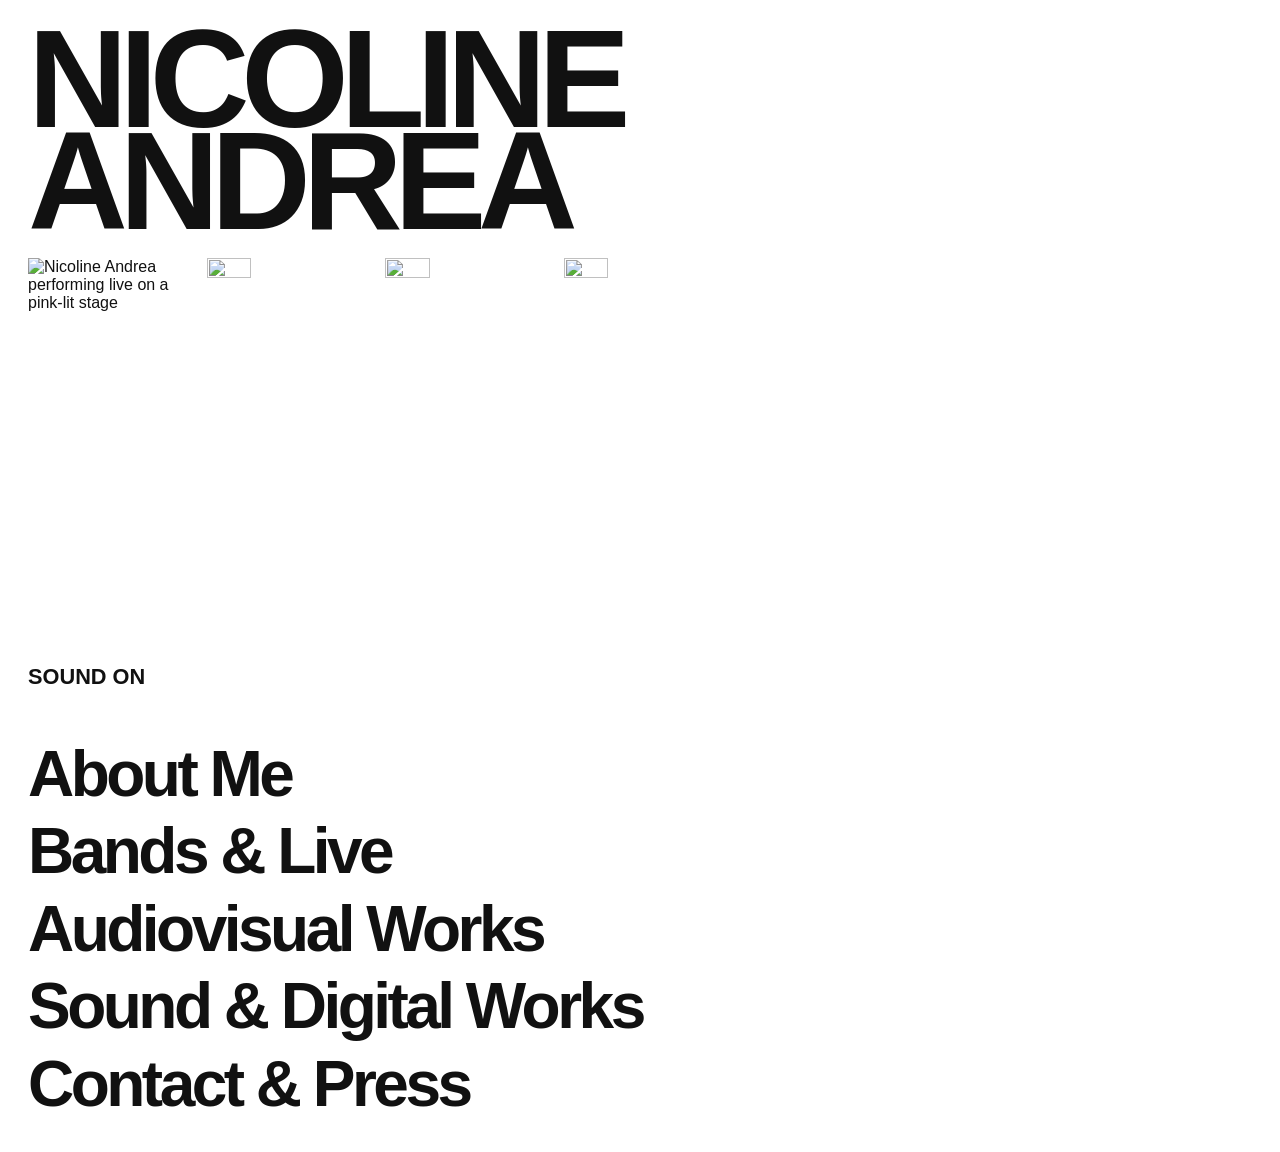
==== index.html @ 8cc12a83 "Bust cached site assets" ====
<!DOCTYPE html>
<html lang="de">
<head>
  <meta charset="UTF-8">
  <meta name="viewport" content="width=device-width, initial-scale=1.0">
  <title>Portfolio</title>
  <link rel="stylesheet" href="assets/css/styles.css?v=20260721-frames">
</head>
<body>
  <header>
    <h1>
      <span class="word">NICOLINE</span>
      <span class="word">ANDREA</span>
    </h1>

    <section class="landing-strip" aria-label="Live performance contact sheet">
      <img class="landing-strip-image landing-strip-image-a" src="assets/images/landing/nicoline-live-gaskessel.jpg" data-hover-src="assets/images/landing/landing-hover-03.jpg" alt="Nicoline Andrea performing live on a pink-lit stage">
      <img class="landing-strip-image landing-strip-image-b" src="assets/images/landing/nicoline-live-gaskessel.jpg" data-hover-src="assets/images/landing/landing-hover-02.jpg" alt="">
      <img class="landing-strip-image landing-strip-image-c" src="assets/images/landing/nicoline-live-gaskessel.jpg" data-hover-src="assets/images/landing/landing-hover-01.jpg" alt="">
      <img class="landing-strip-image landing-strip-image-d" src="assets/images/landing/nicoline-live-gaskessel.jpg" data-hover-src="assets/images/landing/landing-hover-04.jpg" alt="">
    </section>

    <div class="mic-control">
      <div class="mic-meter" role="meter" aria-label="Microphone level" aria-valuemin="0" aria-valuemax="100" aria-valuenow="0">
        <canvas class="mic-wave" aria-hidden="true"></canvas>
      </div>
      <button class="mic-toggle" type="button">SOUND ON</button>
    </div>
  </header>

  <nav class="main-nav" id="main-nav" aria-label="Hauptnavigation">
    <a href="about-me.html">About Me</a>
    <a href="bands-live.html">Bands &amp; Live</a>
    <a href="audiovisual-works.html">Audiovisual Works</a>
    <a href="sound-digital-works.html">Sound &amp; Digital Works</a>
    <a href="contact-and-press.html">Contact &amp; Press</a>
  </nav>

  <script src="assets/js/scripts.js?v=20260721-frames"></script>
</body>
</html>
---- assets/css/styles.css ----
* {
  box-sizing: border-box;
}

:root {
  --site-content-width: min(100%, calc(clamp(46px, 7.1vw, 112px) * 7.38));
}

body {
  margin: 0;
  min-height: 100vh;
  background: #ffffff;
  color: #111111;
  font-family: Arial, Helvetica, sans-serif;
}

header {
  position: relative;
  padding: clamp(20px, 2.2vw, 28px);
}

h1 {
  width: fit-content;
  max-width: 100%;
  margin: 0;
  font-size: clamp(56px, 10.8vw, 150px);
  font-weight: 900;
  line-height: 0.74;
  letter-spacing: -0.06em;
}

h1 > .word {
  display: block;
  white-space: nowrap;
}

.letter {
  display: inline-block;
  transition: opacity 100ms ease;
}

.letter:hover {
  opacity: 0;
}

.title-word {
  display: inline-block;
  white-space: nowrap;
}

.about-me-trigger {
  appearance: none;
  display: inline-block;
  margin: 0;
  padding: 0;
  border: 0;
  background: transparent;
  color: inherit;
  font: inherit;
  line-height: inherit;
  letter-spacing: inherit;
  text-align: inherit;
  vertical-align: baseline;
  cursor: pointer;
  transition: color 100ms ease;
}

.about-me-trigger:hover,
.about-me-trigger:focus-visible,
.about-me-trigger.is-discovered {
  color: var(--about-accent);
}

.about-me-trigger .letter:hover {
  opacity: 1;
}

.about-me-trigger:focus-visible {
  outline: 0;
}

.mic-control {
  width: 100%;
  margin-top: clamp(22px, 2.5vw, 36px);
  display: flex;
  flex-direction: column;
  align-items: stretch;
  gap: 10px;
}

.mic-toggle {
  align-self: flex-start;
  padding: 0;
  border: 0;
  background: transparent;
  color: #111111;
  font: inherit;
  font-size: clamp(18px, 1.7vw, 24px);
  font-weight: 900;
  cursor: pointer;
}

.mic-toggle:disabled {
  cursor: wait;
  opacity: 0.45;
}

.mic-meter {
  position: relative;
  height: clamp(68px, 7.5vw, 102px);
  overflow: hidden;
}

.mic-wave {
  position: absolute;
  inset: 0;
  display: block;
  width: 100%;
  height: 100%;
}

.landing-strip {
  display: flex;
  margin-top: clamp(16px, 2vw, 30px);
  width: var(--site-content-width);
  background: transparent;
}

.landing-strip-image {
  display: block;
  width: 25%;
  min-width: 0;
  aspect-ratio: 2 / 3;
  height: auto;
  object-fit: cover;
  object-position: center;
}

.landing-strip-image-a:hover {
  object-position: 64% center;
  filter: contrast(1.03);
}

.landing-strip-image-b:hover {
  filter: contrast(1.03);
}

.landing-strip-image-c:hover {
  transform: scaleX(-1);
}

.main-nav {
  padding: 28px 28px 40px;
  display: flex;
  flex-direction: column;
  justify-content: flex-start;
  gap: clamp(12px, 1.65vw, 23px);
}

.main-nav a {
  display: block;
  color: #111111;
  font-size: clamp(34px, 5vw, 76px);
  font-weight: 900;
  line-height: 0.88;
  letter-spacing: -0.055em;
  text-decoration: none;
  transition: opacity 120ms ease;
}

.main-nav a:hover {
  opacity: 0;
}

.main-nav a.about-returned {
  color: #ff7ac8;
}

.main-nav a.music-returned {
  color: #0000ff;
}

.subpage {
  flex: 1 0 auto;
  min-height: 0;
  padding: 28px 28px clamp(44px, 5vw, 68px);
}

.subpage-back {
  position: static;
  display: block;
  width: clamp(36px, 3.8vw, 55px);
  height: clamp(22px, 2.3vw, 34px);
  margin-top: clamp(18px, 1.7vw, 27px);
  color: #111111;
  font-size: 0;
  text-decoration: none;
  transition: color 100ms ease;
}

.subpage-back:hover,
.subpage-back:focus-visible {
  color: var(--page-accent, #0000ff);
}

.subpage-back:focus-visible {
  outline: 2px solid currentColor;
  outline-offset: 4px;
}

.subpage-back::before {
  content: "";
  display: block;
  width: 100%;
  height: 100%;
  background: currentColor;
  clip-path: polygon(
    0 50%,
    36% 0,
    36% 33%,
    100% 33%,
    100% 67%,
    36% 67%,
    36% 100%
  );
}

.subpage h1 {
  max-width: 1400px;
  font-size: clamp(46px, 7.1vw, 112px);
  line-height: 0.82;
  text-transform: uppercase;
}

.about-copy,
.subpage-copy {
  max-width: 1050px;
  margin-top: clamp(20px, 2.5vw, 34px);
  padding-bottom: clamp(150px, 16vw, 220px);
  font-size: clamp(18px, 1.55vw, 24px);
  line-height: 1.24;
}

.about-copy p,
.subpage-copy p {
  margin: 0 0 1em;
  text-align: justify;
  text-align-last: left;
  text-justify: inter-word;
}

.band-gallery {
  position: relative;
  display: grid;
  gap: clamp(16px, 2.1vw, 30px);
  margin-top: clamp(20px, 2.5vw, 34px);
  margin-bottom: clamp(24px, 2.5vw, 37px);
}

.aanim-section {
  position: relative;
  isolation: isolate;
}

.aanim-side-label {
  position: absolute;
  top: 0;
  left: calc(min(100%, 1050px) - clamp(32px, 4.5vw, 74px));
  z-index: 3;
  width: clamp(52px, 7.5vw, 118px);
  height: 100%;
  overflow: hidden;
  color: #ffffff;
  font-size: clamp(52px, 6.5vw, 105px);
  font-weight: 900;
  line-height: 0.78;
  letter-spacing: 0;
  mix-blend-mode: difference;
  opacity: 0.78;
  pointer-events: none;
  user-select: none;
}

.aanim-side-label span {
  position: absolute;
  top: 0;
  left: 0;
  display: block;
  width: max-content;
  white-space: nowrap;
  transform: rotate(90deg);
  transform-origin: left top;
}

.band-feature {
  display: grid;
  gap: 10px;
}

.band-portrait {
  position: relative;
}

.member-credit-line {
  position: absolute;
  left: 0;
  bottom: calc(100% + clamp(2px, 0.3vw, 4px));
  z-index: 4;
  min-height: 0;
  margin: 0;
  color: #111111;
  font-size: clamp(18px, 1.7vw, 24px);
  font-weight: 900;
  line-height: 1;
  pointer-events: none;
}

.band-photo-frame {
  position: relative;
  aspect-ratio: 3 / 2;
  overflow: hidden;
}

.band-image {
  display: block;
  width: 100%;
  height: auto;
}

.band-photo-frame .band-image {
  position: absolute;
  inset: 0;
  height: 100%;
  object-fit: cover;
}

.member-hotspot {
  position: absolute;
  z-index: 2;
  padding: 0;
  border: 0;
  background: transparent;
  cursor: help;
}

.member-hotspot:focus-visible {
  outline: 1px dotted rgba(255, 255, 255, 0.85);
  outline-offset: 3px;
}

.member-hotspot.nuria {
  left: 13%;
  top: 62%;
  width: 46%;
  height: 34%;
}

.member-hotspot.lucas {
  left: 58%;
  top: 40%;
  width: 39%;
  height: 32%;
}

.member-hotspot.nils {
  left: 4%;
  top: 24%;
  width: 15%;
  height: 46%;
}

.member-hotspot.nicoline {
  left: 25%;
  top: 0;
  width: 22%;
  height: 38%;
}

.member-hotspot.julia {
  left: 72%;
  top: 0;
  width: 28%;
  height: 28%;
}


.video-link,
.video-embed {
  width: 100%;
  margin-top: clamp(26px, 3.4vw, 48px);
  aspect-ratio: 16 / 9;
}

.video-embed iframe {
  display: block;
  width: 100%;
  height: 100%;
  border: 0;
}

.video-link {
  position: relative;
  display: block;
  overflow: hidden;
  color: #ffffff;
  text-decoration: none;
}

.video-image {
  display: block;
  width: 100%;
  height: 100%;
  object-fit: cover;
}

.video-play {
  position: absolute;
  left: 50%;
  top: 50%;
  display: block;
  width: clamp(46px, 5.8vw, 78px);
  aspect-ratio: 1;
  border: clamp(3px, 0.45vw, 6px) solid currentColor;
  border-radius: 50%;
  transform: translate(-50%, -50%);
  transition: color 100ms ease, transform 100ms ease;
}

.video-play::before {
  content: "";
  position: absolute;
  left: 39%;
  top: 28%;
  width: 36%;
  height: 44%;
  background: currentColor;
  clip-path: polygon(0 0, 0 100%, 100% 50%);
}

.video-link:hover .video-play,
.video-link:focus-visible .video-play {
  color: #111111;
  transform: translate(-50%, -50%) scale(1.04);
}

.video-link:focus-visible {
  outline: 1px dotted currentColor;
  outline-offset: 3px;
}

.project-section {
  position: relative;
  --project-frame-offset: clamp(8px, 1.2vw, 14px);
  width: min(100%, 1050px);
  margin-top: clamp(26px, 3.4vw, 48px);
}

.film-project-section {
  width: min(100%, 880px);
}

.performance-project-section {
  width: min(100%, 880px);
}

.installation-project-section {
  width: min(100%, 880px);
}

.project-section + .project-section {
  margin-top: clamp(70px, 7vw, 100px);
}

.work-group + .work-group {
  margin-top: clamp(110px, 10vw, 140px);
}

.work-group-title {
  position: relative;
  margin: 0;
  font-size: clamp(46px, 7.1vw, 112px);
  font-weight: 900;
  line-height: 0.82;
  letter-spacing: 0;
  text-transform: uppercase;
  width: fit-content;
  max-width: 100%;
  padding-bottom: clamp(10px, 1.5vw, 24px);
  transform-origin: left center;
  transition: transform 180ms ease, letter-spacing 180ms ease;
}

.work-title-letter {
  display: inline-block;
  transform: translate(0, 0) rotate(0);
  transform-origin: center bottom;
  transition: transform 140ms steps(2, end), opacity 140ms ease, text-shadow 140ms ease;
}

.effect-stretch:hover {
  letter-spacing: var(--title-stretch-spacing, 0);
}

.effect-pixel {
  overflow: visible;
}

.effect-pixel.is-pixelated .work-title-letter {
  opacity: 0;
  transform: translateY(8px) scale(0.94);
}

.pixel-fragment {
  position: absolute;
  z-index: 3;
  display: block;
  background: #111111;
  opacity: 0;
  pointer-events: none;
  transform: translate(0, 0) rotate(0);
  transition: transform 300ms steps(4, end), opacity 120ms steps(2, end);
}

.effect-pixel.is-pixelated .pixel-fragment {
  opacity: 1;
  transform: translate(var(--pixel-dx), var(--pixel-dy)) rotate(var(--pixel-r));
}

.effect-glitch {
  isolation: isolate;
}

.effect-glitch::before,
.effect-glitch::after {
  position: absolute;
  inset: 0;
  content: attr(aria-label);
  opacity: 0;
  pointer-events: none;
}

.effect-glitch::before {
  color: #0000ff;
  clip-path: inset(0 0 54% 0);
}

.effect-glitch::after {
  color: #ff7ac8;
  clip-path: inset(48% 0 0 0);
}

.effect-glitch:hover .work-title-letter {
  animation: glitch-main 220ms steps(2, end) infinite;
}

.effect-glitch:hover::before {
  opacity: 0.85;
  animation: glitch-slice-a 220ms steps(2, end) infinite;
}

.effect-glitch:hover::after {
  opacity: 0.85;
  animation: glitch-slice-b 260ms steps(2, end) infinite;
}

@keyframes glitch-main {
  0%, 100% {
    transform: translate(0, 0);
  }

  50% {
    transform: translate(3px, -1px);
  }
}

@keyframes glitch-slice-a {
  0%, 100% {
    transform: translate(-4px, -2px);
  }

  50% {
    transform: translate(5px, 1px);
  }
}

@keyframes glitch-slice-b {
  0%, 100% {
    transform: translate(4px, 2px);
  }

  50% {
    transform: translate(-6px, -1px);
  }
}

.game-project-section {
  width: min(100%, 880px);
}

.sound-games-page .project-section {
  width: var(--site-content-width);
}

.project-section h2,
.project-section h3 {
  margin: 0 0 clamp(8px, 1vw, 14px);
  font-size: clamp(18px, 1.7vw, 24px);
  font-weight: 900;
  line-height: 1;
  text-transform: capitalize;
  cursor: pointer;
}

.project-section::after {
  position: absolute;
  inset: calc(var(--project-frame-offset) * -1);
  content: "";
  border: 5px solid #111111;
  pointer-events: none;
}

.project-title-link {
  color: inherit;
  text-decoration: none;
}

.project-title-link:hover,
.project-title-link:focus-visible {
  color: inherit;
}

.project-media-link {
  display: block;
  width: 100%;
}

.project-media-link img {
  display: block;
  width: 100%;
  height: auto;
}

.film-project-layout {
  display: block;
}

.film-project-section .project-media-link,
.game-project-section .project-media-link,
.installation-project-section .project-media-link,
.performance-project-section .project-media-link {
  display: grid;
  grid-template-columns: repeat(2, minmax(0, 1fr));
  gap: clamp(12px, 2vw, 24px);
}

.film-image-card,
.game-image-card,
.installation-image-card,
.performance-image-card {
  position: relative;
  display: block;
  aspect-ratio: 1;
  overflow: hidden;
}

.film-image-card img,
.game-image-card img,
.installation-image-card img,
.performance-image-card img {
  height: 100%;
  object-fit: cover;
  transition: opacity 0.2s ease;
}

.game-image-card img {
  filter: grayscale(1);
}

.project-media-link:focus-visible {
  outline: 2px solid #0000ff;
  outline-offset: 4px;
}

.project-audio {
  display: block;
  width: 100%;
  height: 38px;
  margin-top: clamp(12px, 2vw, 24px);
  color: #111111;
  font: 900 14px Arial, Helvetica, sans-serif;
  filter: grayscale(1) contrast(1.1);
}

.project-note {
  margin: clamp(20px, 2.5vw, 34px) 0 0;
  font-size: clamp(18px, 1.55vw, 24px);
  font-weight: 400;
  line-height: 1.24;
  text-align: justify;
  text-align-last: left;
  text-justify: inter-word;
}

.project-credit {
  margin-top: clamp(16px, 2vw, 24px);
}

.project-credit + .project-location {
  margin-top: 0;
}

.game-project-section .project-note + .project-note {
  margin-top: 0;
}

.game-project-section .project-note + .project-credit {
  margin-top: clamp(16px, 2vw, 24px);
}


.artwork-gallery {
  --artwork-row-gap: clamp(30px, 3vw, 42px);
  position: relative;
  display: grid;
  grid-template-columns: repeat(4, minmax(0, 1fr));
  column-gap: clamp(6px, 1vw, 14px);
  row-gap: var(--artwork-row-gap);
  margin-top: clamp(30px, 3vw, 42px);
}

.artwork-item {
  position: relative;
  display: block;
  aspect-ratio: 1;
  margin: 0;
  color: inherit;
  text-decoration: none;
}

.artwork-item img {
  display: block;
  width: 100%;
  height: 100%;
  object-fit: cover;
}

.artwork-item[data-credit-group="remedy"] img {
  transform: rotate(-90deg);
}

.artwork-credit-line {
  position: absolute;
  bottom: calc(100% + clamp(2px, 0.3vw, 4px));
  left: 0;
  z-index: 4;
  min-height: 1em;
  color: #111111;
  font-size: clamp(18px, 1.7vw, 24px);
  font-weight: 900;
  line-height: 1;
  white-space: nowrap;
  pointer-events: none;
}

.artwork-credit-remedy {
  bottom: calc(50% - var(--artwork-row-gap) / 2 + clamp(2px, 0.3vw, 4px));
}

.artwork-item:focus-visible {
  outline: 2px solid #0000ff;
  outline-offset: 2px;
}

.about-page,
.music-page,
.sound-games-page {
  --about-accent: #ff7ac8;
  --about-frame-gutter: clamp(20px, 2.7vw, 40px);
  --about-frame-max: 1400px;
}

.about-page {
  --page-accent: #ff7ac8;
}

.music-page {
  --page-accent: #0000ff;
  overflow-x: hidden;
}

.about-page .subpage,
.music-page .subpage,
.sound-games-page .subpage {
  width: min(
    calc(100% - var(--about-frame-gutter) - var(--about-frame-gutter)),
    var(--about-frame-max)
  );
  margin-inline: auto;
}

.about-page .subpage {
  padding: var(--about-frame-gutter) 0 clamp(44px, 5vw, 68px);
}

.music-page .subpage,
.sound-games-page .subpage {
  padding: var(--about-frame-gutter) 0 clamp(44px, 5vw, 68px);
}

.about-page .subpage h1,
.music-page .subpage h1,
.sound-games-page .subpage h1 {
  width: fit-content;
  max-width: 100%;
}

.about-page .about-copy {
  width: var(--site-content-width);
  max-width: none;
  padding-bottom: 0;
}

.funfacts-section {
  width: var(--site-content-width);
  margin-top: clamp(64px, 10vw, 128px);
  scroll-margin-top: clamp(24px, 4vw, 54px);
  color: #111111;
  font-size: clamp(18px, 1.55vw, 24px);
  line-height: 1.24;
  opacity: 0;
  transform: translateY(18px);
  transition: opacity 220ms ease, transform 220ms ease;
}

.funfacts-section[hidden] {
  display: none;
}

.funfacts-section.is-visible {
  opacity: 1;
  transform: translateY(0);
}

.funfacts-topline {
  display: grid;
  grid-template-columns: 1fr auto;
  align-items: baseline;
  gap: 18px;
  margin-bottom: 0.9em;
  color: var(--about-accent);
}

.funfacts-title-row {
  display: flex;
  align-items: center;
  gap: 0.34em;
}

.funfacts-section h2 {
  margin: 0;
  font: inherit;
  font-weight: 900;
  line-height: 1;
  text-transform: capitalize;
}

.funfacts-stage {
  display: grid;
  grid-template-columns: 1fr auto;
  align-items: start;
  gap: 18px;
}

.funfacts-slide {
  min-height: 2.48em;
  margin: 0;
  color: #111111;
  flex: 1 1 auto;
  opacity: 1;
  transform: translateY(0);
  transition: opacity 100ms ease, transform 100ms ease;
}

.funfacts-slide.is-changing {
  opacity: 0;
  transform: translateY(5px);
}

.funfacts-next {
  position: relative;
  justify-self: end;
  display: block;
  width: 0.78em;
  height: 0.7em;
  margin: 0.08em 0 0;
  padding: 0;
  border: 0;
  background: transparent;
  color: #111111;
  font: inherit;
  cursor: pointer;
  transition: color 100ms ease;
}

.funfacts-next::before {
  content: "";
  position: absolute;
  top: 0;
  left: 0;
  display: block;
  width: 54%;
  height: 100%;
  background: currentColor;
  clip-path: polygon(0 0, 0 100%, 100% 50%);
}

.funfacts-next::after {
  content: "";
  position: absolute;
  top: 0;
  right: 0;
  display: block;
  width: 54%;
  height: 100%;
  background: currentColor;
  clip-path: polygon(0 0, 0 100%, 100% 50%);
}

.funfacts-next:hover,
.funfacts-next:focus-visible {
  color: var(--about-accent);
}

.funfacts-next:focus-visible {
  outline: 1px dotted currentColor;
  outline-offset: 3px;
}

.music-page .subpage-copy {
  width: var(--site-content-width);
  max-width: none;
  margin-top: 0;
  padding-bottom: 0;
}

.music-media {
  width: var(--site-content-width);
}

.music-page .video-link {
  margin-bottom: clamp(44px, 5vw, 68px);
}

.about-page .subpage-back,
.music-page .subpage-back,
.about-page .drawing-controls {
  position: static;
  pointer-events: auto;
}

.about-page .subpage-back,
.music-page .subpage-back {
  width: clamp(36px, 3.8vw, 55px);
  height: clamp(22px, 2.3vw, 34px);
  margin-top: clamp(18px, 1.7vw, 27px);
}

.about-page .drawing-controls {
  flex: 0 1 auto;
  width: min(100%, 1050px);
  justify-content: space-between;
  margin-top: clamp(8px, 1vw, 14px);
}

.press-kit-link {
  position: relative;
  display: inline-flex;
  align-items: center;
  gap: 0.38em;
  width: fit-content;
  margin-top: clamp(18px, 2vw, 28px);
  padding: 0;
  color: #111111;
  font: inherit;
  font-size: clamp(18px, 1.7vw, 24px);
  font-weight: 900;
  text-decoration: none;
  transition: color 100ms ease;
}

.press-kit-link::before {
  content: "";
  display: block;
  width: 0.95em;
  height: 1em;
  flex: 0 0 auto;
  background:
    linear-gradient(currentColor 0 0) left bottom / 0.14em 0.42em no-repeat,
    linear-gradient(currentColor 0 0) right bottom / 0.14em 0.42em no-repeat,
    linear-gradient(currentColor 0 0) center bottom / 100% 0.14em no-repeat;
}

.press-kit-link::after {
  content: "";
  position: absolute;
  top: 0.02em;
  left: 0;
  width: 0.95em;
  height: 0.72em;
  background: currentColor;
  clip-path: polygon(38% 0, 62% 0, 62% 50%, 100% 50%, 50% 100%, 0 50%, 38% 50%);
}

.press-kit-link:hover,
.press-kit-link:focus-visible,
.press-kit-link.is-discovered {
  color: #0000ff;
}

.press-kit-link:focus-visible {
  outline: 1px dotted currentColor;
  outline-offset: 3px;
}

.about-word,
.keyword {
  color: #111111;
  transition: color 100ms ease;
}

.music-word,
.album-title {
  color: #111111;
  transition: color 100ms ease;
}

.album-title {
  font-style: normal;
  text-decoration: none;
}

.album-group {
  font-style: normal;
}

.band-link {
  color: #111111;
  text-decoration: none;
  transition: color 100ms ease;
}

.music-word:hover,
.band-link:hover,
.band-link:focus-visible,
.band-link.is-discovered,
.album-title:hover,
.album-title:focus-visible,
.album-title.is-discovered {
  color: #0000ff;
}

.album-title:focus-visible {
  outline: 1px dotted currentColor;
  outline-offset: 3px;
}

.band-link:focus-visible {
  outline: 1px dotted currentColor;
  outline-offset: 3px;
}

.about-copy .keyword {
  text-decoration: none;
}

.future-link {
  color: #111111;
  text-decoration-line: none;
  text-decoration-color: #111111;
  text-decoration-thickness: 0.08em;
  text-underline-offset: 0.14em;
  transition: color 100ms ease;
}

.future-link.is-visited {
  color: var(--about-accent);
  text-decoration-line: none;
}

.future-link:hover,
.future-link:focus-visible {
  color: var(--about-accent);
  text-decoration-line: none;
}

.future-link:focus-visible {
  outline: 1px dotted currentColor;
  outline-offset: 3px;
}

.about-word:hover,
.keyword:hover,
.keyword.is-discovered,
.keyword:focus-visible {
  color: var(--about-accent);
}

.keyword:focus-visible {
  outline: 1px dotted currentColor;
  outline-offset: 3px;
}

.about-drawing {
  position: absolute;
  top: 0;
  left: 0;
  z-index: 0;
  display: block;
  pointer-events: none;
}

.about-page .subpage {
  position: relative;
  z-index: 1;
}

.drawing-controls {
  position: static;
  z-index: 2;
  display: flex;
  align-items: center;
  gap: 18px;
}

.drawing-hint,
.drawing-clear {
  display: inline-block;
  padding: 0;
  border: 0;
  background: transparent;
  font: inherit;
  font-size: clamp(18px, 1.7vw, 24px);
  font-weight: 900;
  cursor: pointer;
  transition: color 100ms ease;
}

.drawing-clear {
  appearance: none;
  color: #111111;
  -webkit-text-fill-color: #111111;
}

.drawing-hint {
  cursor: default;
}

.drawing-controls button[hidden] {
  display: none;
}

.drawing-clear:not(:disabled):hover,
.drawing-clear:not(:disabled):focus-visible {
  color: #111111;
  -webkit-text-fill-color: #111111;
}

.drawing-clear:focus-visible {
  outline: 1px dotted currentColor;
  outline-offset: 3px;
}

.drawing-clear:disabled {
  cursor: default;
}

.about-page.is-drawing,
.about-page.is-drawing * {
  cursor: crosshair;
  user-select: none;
}

.about-page.is-drawing {
  touch-action: none;
}

.about-page.is-drawing a,
.about-page.is-drawing button {
  cursor: pointer;
}

@media (max-width: 600px) {
  .artwork-gallery {
    grid-template-columns: repeat(2, minmax(0, 1fr));
  }

  header {
    padding: 20px;
  }

  .mic-control {
    gap: 10px;
  }

  .main-nav {
    padding: 20px;
  }

  .subpage {
    padding: 20px 20px 56px;
  }

  .aanim-side-label {
    display: none;
  }
}

@media (prefers-reduced-motion: reduce) {
  .letter,
  .work-title-letter,
  .main-nav a,
  .subpage-back,
  .about-word,
  .music-word,
  .album-title,
  .band-link,
  .press-kit-link,
  .keyword,
  .future-link,
  .funfacts-section,
  .funfacts-slide,
  .funfacts-next,
  .drawing-hint,
  .drawing-controls button {
    transition: none;
  }

  .work-group-title,
  .work-title-letter,
  .effect-glitch::before,
  .effect-glitch::after {
    animation: none;
  }

}
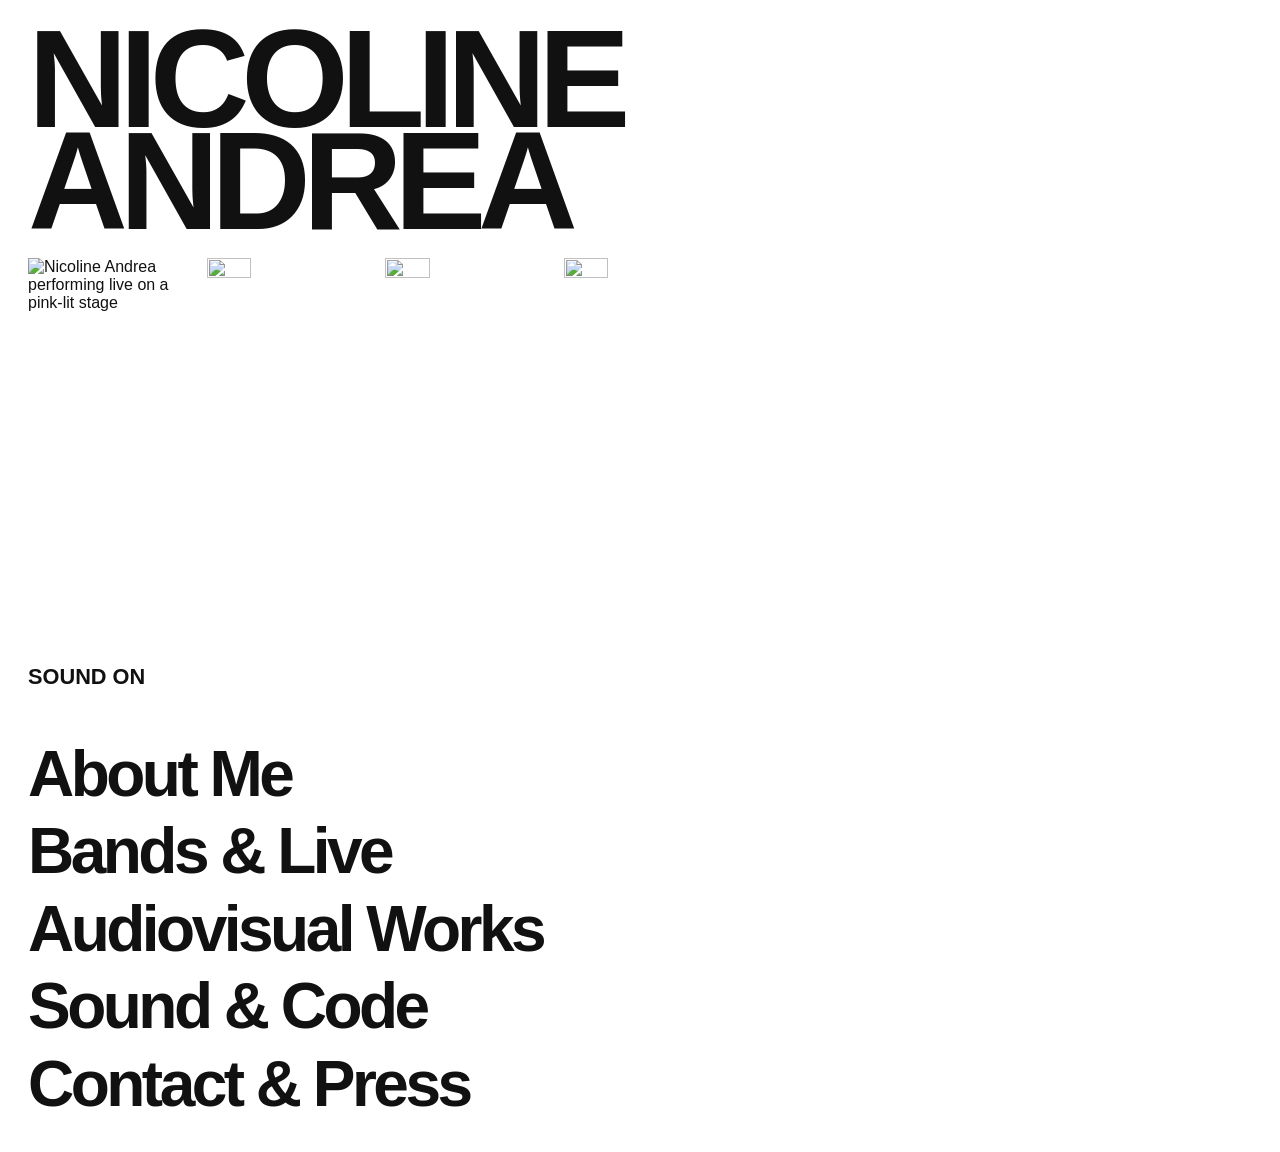
==== commit 75a75d39: "Update portfolio projects, press page, and CV" ====
--- a/index.html
+++ b/index.html
@@ -4,7 +4,7 @@
   <meta charset="UTF-8">
   <meta name="viewport" content="width=device-width, initial-scale=1.0">
   <title>Portfolio</title>
-  <link rel="stylesheet" href="assets/css/styles.css?v=20260721-frames">
+  <link rel="stylesheet" href="assets/css/styles.css?v=20260722-audiovisual-black">
 </head>
 <body>
   <header>
@@ -32,10 +32,10 @@
     <a href="about-me.html">About Me</a>
     <a href="bands-live.html">Bands &amp; Live</a>
     <a href="audiovisual-works.html">Audiovisual Works</a>
-    <a href="sound-digital-works.html">Sound &amp; Digital Works</a>
+    <a href="sound-digital-works.html">Sound &amp; Code</a>
     <a href="contact-and-press.html">Contact &amp; Press</a>
   </nav>
 
-  <script src="assets/js/scripts.js?v=20260721-frames"></script>
+  <script src="assets/js/scripts.js?v=20260721-hover-only"></script>
 </body>
 </html>
--- a/assets/css/styles.css
+++ b/assets/css/styles.css
@@ -173,7 +173,7 @@
 }
 
 .main-nav a.about-returned {
-  color: #ff7ac8;
+  color: #c38de3;
 }
 
 .main-nav a.music-returned {
@@ -448,6 +448,10 @@
   outline-offset: 3px;
 }
 
+.project-video-preview {
+  margin-top: clamp(12px, 2vw, 24px);
+}
+
 .project-section {
   position: relative;
   --project-frame-offset: clamp(8px, 1.2vw, 14px);
@@ -601,6 +605,58 @@
   width: var(--site-content-width);
 }
 
+.acousmonium-gallery {
+  display: grid;
+  grid-template-columns: repeat(2, minmax(0, 1fr));
+  gap: clamp(12px, 2vw, 24px);
+  margin-top: clamp(18px, 2.4vw, 32px);
+}
+
+.acousmonium-gallery figure {
+  margin: 0;
+  overflow: hidden;
+}
+
+.acousmonium-gallery img {
+  display: block;
+  width: 100%;
+  height: auto;
+}
+
+@media (max-width: 680px) {
+  .acousmonium-gallery {
+    grid-template-columns: 1fr;
+  }
+}
+
+.digital-playground {
+  position: relative;
+  min-height: clamp(280px, 42vw, 520px);
+  margin-top: clamp(12px, 1.5vw, 20px);
+  padding: clamp(18px, 2vw, 28px);
+  border: 5px solid #111111;
+  overflow: hidden;
+}
+
+.drawing-page .digital-playground .drawing-controls {
+  position: relative;
+  z-index: 2;
+  width: 100%;
+  justify-content: space-between;
+  margin-top: clamp(8px, 1vw, 14px);
+}
+
+.digital-playground .drawing-canvas {
+  position: absolute;
+  inset: 0;
+  width: 100%;
+  height: 100%;
+}
+
+.project-section.digital-playground h2 {
+  cursor: default;
+}
+
 .project-section h2,
 .project-section h3 {
   margin: 0 0 clamp(8px, 1vw, 14px);
@@ -611,12 +667,19 @@
   cursor: pointer;
 }
 
-.project-section::after {
-  position: absolute;
-  inset: calc(var(--project-frame-offset) * -1);
-  content: "";
-  border: 5px solid #111111;
-  pointer-events: none;
+@media (hover: hover) and (pointer: fine) {
+  .project-section:hover::after {
+    position: absolute;
+    display: block;
+    inset: calc(var(--project-frame-offset) * -1);
+    content: "";
+    border: 5px solid #111111;
+    pointer-events: none;
+  }
+
+  .digital-works-page .project-section:hover::after {
+    display: none;
+  }
 }
 
 .project-title-link {
@@ -681,14 +744,141 @@
   outline-offset: 4px;
 }
 
-.project-audio {
+.custom-audio-player {
   display: block;
   width: 100%;
-  height: 38px;
   margin-top: clamp(12px, 2vw, 24px);
   color: #111111;
   font: 900 14px Arial, Helvetica, sans-serif;
-  filter: grayscale(1) contrast(1.1);
+}
+
+.custom-audio-player audio {
+  display: none;
+}
+
+.audio-progress {
+  appearance: none;
+  position: relative;
+  display: block;
+  width: 100%;
+  height: 38px;
+  margin: 0;
+  padding: 0;
+  border: 0;
+  background: transparent;
+  cursor: pointer;
+}
+
+.audio-progress::before,
+.audio-progress-fill {
+  position: absolute;
+  left: 0;
+  top: 50%;
+  height: 7px;
+  transform: translateY(-50%);
+}
+
+.audio-progress::before {
+  right: 0;
+  content: "";
+  background: #111111;
+}
+
+.audio-progress-fill {
+  width: calc(var(--audio-progress, 0) * 100%);
+  background: #ffffff;
+  outline: 2px solid #111111;
+  outline-offset: -2px;
+}
+
+.audio-progress-fill::after {
+  position: absolute;
+  right: 0;
+  top: 50%;
+  width: 16px;
+  aspect-ratio: 1;
+  content: "";
+  background: #111111;
+  border-radius: 50%;
+  transform: translate(50%, -50%);
+}
+
+.audio-controls {
+  display: grid;
+  grid-template-columns: auto auto auto minmax(0, 1fr);
+  align-items: center;
+  gap: clamp(12px, 1.8vw, 22px);
+  min-height: 38px;
+}
+
+.audio-icon-button,
+.audio-play-toggle {
+  appearance: none;
+  position: relative;
+  display: grid;
+  place-items: center;
+  width: 32px;
+  aspect-ratio: 1;
+  margin: 0;
+  padding: 0;
+  border: 0;
+  background: transparent;
+  color: #111111;
+}
+
+.audio-play-toggle {
+  width: 38px;
+  border-radius: 50%;
+  background: #111111;
+  cursor: pointer;
+}
+
+.audio-play-toggle:hover,
+.audio-play-toggle:focus-visible,
+.audio-icon-button:hover,
+.audio-icon-button:focus-visible,
+.audio-progress:hover,
+.audio-progress:focus-visible {
+  outline: 1px dotted #111111;
+  outline-offset: 4px;
+}
+
+.audio-play-icon {
+  display: block;
+  width: 32%;
+  height: 42%;
+  margin-left: 7%;
+  background: #ffffff;
+  clip-path: polygon(0 0, 0 100%, 100% 50%);
+}
+
+.custom-audio-player.is-playing .audio-play-icon {
+  width: 34%;
+  height: 38%;
+  margin-left: 0;
+  background: linear-gradient(
+    90deg,
+    #ffffff 0 34%,
+    transparent 34% 66%,
+    #ffffff 66% 100%
+  );
+  clip-path: none;
+}
+
+.audio-icon-prev::before,
+.audio-icon-next::before {
+  width: 70%;
+  height: 54%;
+  content: "";
+  background: #111111;
+}
+
+.audio-icon-prev::before {
+  clip-path: polygon(0 50%, 48% 0, 48% 38%, 100% 0, 100% 100%, 48% 62%, 48% 100%);
+}
+
+.audio-icon-next::before {
+  clip-path: polygon(0 0, 52% 38%, 52% 0, 100% 50%, 52% 100%, 52% 62%, 0 100%);
 }
 
 .project-note {
@@ -701,6 +891,13 @@
   text-justify: inter-word;
 }
 
+.project-subtitle {
+  margin: 0;
+  font-size: clamp(16px, 1.35vw, 20px);
+  font-style: italic;
+  line-height: 1.25;
+}
+
 .project-credit {
   margin-top: clamp(16px, 2vw, 24px);
 }
@@ -774,13 +971,18 @@
 .about-page,
 .music-page,
 .sound-games-page {
-  --about-accent: #ff7ac8;
+  --about-accent: #c38de3;
   --about-frame-gutter: clamp(20px, 2.7vw, 40px);
   --about-frame-max: 1400px;
 }
 
 .about-page {
-  --page-accent: #ff7ac8;
+  --page-accent: #c38de3;
+  --about-link-discovered: #c38de3;
+}
+
+.digital-works-page {
+  --page-accent: #0000ff;
 }
 
 .music-page {
@@ -818,6 +1020,23 @@
   width: var(--site-content-width);
   max-width: none;
   padding-bottom: 0;
+}
+
+.about-portraits {
+  display: grid;
+  grid-template-columns: repeat(2, minmax(0, 1fr));
+  gap: clamp(14px, 2vw, 28px);
+  width: var(--site-content-width);
+  margin-top: clamp(22px, 3vw, 44px);
+}
+
+.about-portraits img {
+  display: block;
+  width: 100%;
+  aspect-ratio: 2 / 3;
+  height: auto;
+  object-fit: cover;
+  object-position: center;
 }
 
 .funfacts-section {
@@ -953,7 +1172,7 @@
 
 .about-page .subpage-back,
 .music-page .subpage-back,
-.about-page .drawing-controls {
+.drawing-page .drawing-controls {
   position: static;
   pointer-events: auto;
 }
@@ -963,13 +1182,6 @@
   width: clamp(36px, 3.8vw, 55px);
   height: clamp(22px, 2.3vw, 34px);
   margin-top: clamp(18px, 1.7vw, 27px);
-}
-
-.about-page .drawing-controls {
-  flex: 0 1 auto;
-  width: min(100%, 1050px);
-  justify-content: space-between;
-  margin-top: clamp(8px, 1vw, 14px);
 }
 
 .press-kit-link {
@@ -1083,13 +1295,13 @@
 }
 
 .future-link.is-visited {
-  color: var(--about-accent);
+  color: var(--about-link-discovered, #c38de3);
   text-decoration-line: none;
 }
 
 .future-link:hover,
 .future-link:focus-visible {
-  color: var(--about-accent);
+  color: var(--about-link-discovered, #c38de3);
   text-decoration-line: none;
 }
 
@@ -1098,11 +1310,14 @@
   outline-offset: 3px;
 }
 
-.about-word:hover,
+.about-word:hover {
+  color: var(--about-accent);
+}
+
 .keyword:hover,
 .keyword.is-discovered,
 .keyword:focus-visible {
-  color: var(--about-accent);
+  color: var(--about-link-discovered, #c38de3);
 }
 
 .keyword:focus-visible {
@@ -1110,6 +1325,7 @@
   outline-offset: 3px;
 }
 
+.drawing-canvas,
 .about-drawing {
   position: absolute;
   top: 0;
@@ -1119,7 +1335,8 @@
   pointer-events: none;
 }
 
-.about-page .subpage {
+.about-page .subpage,
+.drawing-page .subpage {
   position: relative;
   z-index: 1;
 }
@@ -1174,21 +1391,156 @@
   cursor: default;
 }
 
+.drawing-page.is-drawing,
+.drawing-page.is-drawing *,
 .about-page.is-drawing,
 .about-page.is-drawing * {
   cursor: crosshair;
   user-select: none;
 }
 
+.drawing-page.is-drawing,
 .about-page.is-drawing {
   touch-action: none;
 }
 
+.drawing-page.is-drawing a,
+.drawing-page.is-drawing button,
 .about-page.is-drawing a,
 .about-page.is-drawing button {
   cursor: pointer;
 }
 
+/* Contact & Press */
+
+.contact-press-page {
+  --page-accent: #0000ff;
+}
+
+.contact-press-layout {
+  display: grid;
+  grid-template-columns: minmax(230px, 0.7fr) minmax(0, 2fr);
+  align-items: start;
+  gap: clamp(32px, 5vw, 84px);
+  width: min(100%, 1400px);
+  margin-top: clamp(36px, 5vw, 76px);
+}
+
+.contact-press-section h2 {
+  margin: 0;
+  font-size: clamp(34px, 4.3vw, 68px);
+  font-weight: 900;
+  line-height: 0.86;
+  letter-spacing: -0.055em;
+  text-transform: uppercase;
+}
+
+.contact-details {
+  display: grid;
+  margin-top: clamp(22px, 3vw, 38px);
+  border-top: 3px solid #111111;
+  font-style: normal;
+}
+
+.contact-detail {
+  display: grid;
+  gap: 6px;
+  margin: 0;
+  padding: 14px 0 16px;
+  border-bottom: 3px solid #111111;
+  color: #111111;
+  text-decoration: none;
+}
+
+.contact-detail-label {
+  font-size: 12px;
+  font-weight: 900;
+  letter-spacing: 0.08em;
+  text-transform: uppercase;
+}
+
+.contact-detail-value {
+  overflow-wrap: anywhere;
+  font-size: clamp(17px, 1.5vw, 23px);
+  font-weight: 900;
+  line-height: 1.05;
+}
+
+a.contact-detail:hover,
+a.contact-detail:focus-visible {
+  color: var(--page-accent);
+}
+
+a.contact-detail:focus-visible,
+.press-photo-download:focus-visible {
+  outline: 2px solid var(--page-accent);
+  outline-offset: 5px;
+}
+
+.press-photo-grid {
+  display: grid;
+  grid-template-columns: repeat(2, minmax(0, 1fr));
+  gap: clamp(16px, 2vw, 28px);
+  margin-top: clamp(22px, 3vw, 38px);
+}
+
+.press-photo-card {
+  min-width: 0;
+  margin: 0;
+}
+
+.press-photo-download {
+  display: block;
+  color: #111111;
+  text-decoration: none;
+}
+
+.press-photo-download img {
+  display: block;
+  width: 100%;
+  height: auto;
+}
+
+.press-photo-caption {
+  display: flex;
+  align-items: baseline;
+  justify-content: space-between;
+  gap: 14px;
+  padding-top: 10px;
+  border-top: 3px solid currentColor;
+}
+
+.press-photo-caption strong {
+  font-size: clamp(15px, 1.35vw, 20px);
+  font-weight: 900;
+  line-height: 1;
+  text-transform: uppercase;
+}
+
+.press-photo-caption span {
+  flex: 0 0 auto;
+  font-size: 11px;
+  font-weight: 900;
+  white-space: nowrap;
+}
+
+.press-photo-download:hover,
+.press-photo-download:focus-visible {
+  color: var(--page-accent);
+}
+
+@media (max-width: 900px) {
+  .contact-press-layout {
+    grid-template-columns: 1fr;
+  }
+}
+
+@media (max-width: 600px) {
+  .press-photo-grid {
+    grid-template-columns: 1fr;
+  }
+}
+
 @media (max-width: 600px) {
   .artwork-gallery {
     grid-template-columns: repeat(2, minmax(0, 1fr));
@@ -1208,6 +1560,10 @@
 
   .subpage {
     padding: 20px 20px 56px;
+  }
+
+  .about-portraits {
+    grid-template-columns: 1fr;
   }
 
   .aanim-side-label {
@@ -1243,3 +1599,654 @@
   }
 
 }
+
+/* CV */
+
+.cv-page {
+  --page-accent: #c38de3;
+  overflow-x: hidden;
+}
+
+.cv-page .cv-subpage {
+  width: min(calc(100% - clamp(40px, 5.4vw, 80px)), 1400px);
+  margin-inline: auto;
+  padding-inline: 0;
+}
+
+.cv-hero {
+  padding: 0;
+}
+
+.cv-toolbar {
+  display: flex;
+  align-items: center;
+  justify-content: space-between;
+  gap: 24px;
+  margin-bottom: clamp(28px, 4vw, 58px);
+}
+
+.cv-eyebrow,
+.cv-print {
+  font-size: clamp(14px, 1.25vw, 18px);
+  font-weight: 900;
+  letter-spacing: 0.04em;
+  text-transform: uppercase;
+}
+
+.cv-print {
+  appearance: none;
+  padding: 10px 14px;
+  border: 4px solid #111111;
+  border-radius: 0;
+  background: #111111;
+  color: #ffffff;
+  font-family: inherit;
+  cursor: pointer;
+  transition: background 100ms ease, border-color 100ms ease;
+}
+
+.cv-print:hover,
+.cv-print:focus-visible {
+  border-color: var(--page-accent);
+  background: var(--page-accent);
+  outline: 0;
+}
+
+.cv-page .cv-hero h1 {
+  max-width: 100%;
+  font-size: clamp(54px, 9.2vw, 140px);
+  line-height: 0.78;
+}
+
+.cv-contact-strip {
+  display: grid;
+  grid-template-columns: minmax(0, 1fr) auto;
+  align-items: end;
+  gap: clamp(24px, 5vw, 80px);
+  width: var(--site-content-width);
+  margin-top: clamp(28px, 4vw, 58px);
+  padding: clamp(18px, 2vw, 28px) 0;
+  border-top: 5px solid #111111;
+  border-bottom: 5px solid #111111;
+}
+
+.cv-role {
+  max-width: 720px;
+  margin: 0;
+  font-size: clamp(22px, 2.6vw, 40px);
+  font-weight: 900;
+  line-height: 0.98;
+  text-transform: uppercase;
+}
+
+.cv-contact {
+  display: grid;
+  gap: 4px;
+  font-size: clamp(14px, 1.25vw, 18px);
+  font-style: normal;
+  line-height: 1.25;
+  text-align: right;
+}
+
+.cv-contact a,
+.cv-current-card a,
+.cv-entry-copy a {
+  color: inherit;
+  text-decoration: none;
+}
+
+.cv-contact a:hover,
+.cv-contact a:focus-visible,
+.cv-current-card a:hover,
+.cv-current-card a:focus-visible,
+.cv-entry-copy a:hover,
+.cv-entry-copy a:focus-visible {
+  color: var(--page-accent);
+  outline: 0;
+}
+
+.cv-section {
+  width: var(--site-content-width);
+  margin-top: clamp(92px, 9vw, 136px);
+}
+
+.cv-current-grid {
+  display: grid;
+  grid-template-columns: repeat(2, minmax(0, 1fr));
+  gap: clamp(12px, 1.5vw, 20px);
+  margin-top: clamp(24px, 3vw, 42px);
+}
+
+.cv-current-card {
+  min-height: clamp(240px, 24vw, 330px);
+  padding: clamp(20px, 2.6vw, 36px);
+  border: 5px solid #111111;
+  transition: border-color 100ms ease, color 100ms ease;
+}
+
+.cv-current-card:hover,
+.cv-current-card:focus-within {
+  border-color: var(--page-accent);
+}
+
+.cv-date,
+.cv-entry-date {
+  margin: 0;
+  color: var(--page-accent);
+  font-size: clamp(14px, 1.25vw, 18px);
+  font-weight: 900;
+  letter-spacing: 0.04em;
+  text-transform: uppercase;
+}
+
+.cv-current-card h3,
+.cv-entry-copy h3 {
+  margin: 0;
+  font-size: clamp(23px, 2.35vw, 36px);
+  font-weight: 900;
+  line-height: 0.98;
+}
+
+.cv-current-card h3 {
+  margin-top: clamp(24px, 4vw, 58px);
+}
+
+.cv-current-card > p:last-child,
+.cv-entry-copy p {
+  margin: 12px 0 0;
+  font-size: clamp(16px, 1.45vw, 22px);
+  line-height: 1.25;
+}
+
+.cv-entry-list {
+  margin-top: clamp(24px, 3vw, 42px);
+  border-bottom: 5px solid #111111;
+}
+
+.cv-entry {
+  display: grid;
+  grid-template-columns: minmax(150px, 0.32fr) minmax(0, 1fr);
+  gap: clamp(22px, 4vw, 64px);
+  padding: clamp(22px, 3vw, 42px) 0;
+  border-top: 5px solid #111111;
+}
+
+.cv-entry:hover .cv-entry-date {
+  color: #111111;
+}
+
+.cv-entry:hover {
+  color: var(--page-accent);
+}
+
+.cv-entry-copy h3 + p {
+  margin-top: 8px;
+}
+
+.cv-entry-copy h3:not(:first-child) {
+  margin-top: 24px;
+}
+
+.cv-entry-copy .cv-detail {
+  margin-top: 4px;
+  font-style: italic;
+}
+
+.cv-final-grid {
+  display: grid;
+  grid-template-columns: repeat(2, minmax(0, 1fr));
+  gap: clamp(42px, 8vw, 120px);
+  padding-top: clamp(24px, 3vw, 42px);
+  border-top: 5px solid #111111;
+  border-bottom: 5px solid #111111;
+  padding-bottom: clamp(24px, 3vw, 42px);
+}
+
+.cv-small-title {
+  margin: 0 0 24px;
+  font-size: clamp(28px, 3.5vw, 52px);
+  font-weight: 900;
+  line-height: 0.9;
+  text-transform: uppercase;
+}
+
+.cv-language-list {
+  display: grid;
+  gap: 12px;
+  margin: 0;
+  padding: 0;
+  list-style: none;
+}
+
+.cv-language-list li,
+.cv-personal-data dl > div {
+  display: flex;
+  justify-content: space-between;
+  gap: 20px;
+  padding-bottom: 8px;
+  border-bottom: 2px solid #111111;
+  font-size: clamp(15px, 1.25vw, 18px);
+}
+
+.cv-personal-data dl {
+  display: grid;
+  gap: 12px;
+  margin: 0;
+}
+
+.cv-personal-data dt {
+  font-weight: 900;
+}
+
+.cv-personal-data dd {
+  margin: 0;
+  text-align: right;
+}
+
+/* Compact, editable full-CV source. */
+
+.cv-editable-page .cv-toolbar {
+  margin-bottom: clamp(14px, 2vw, 24px);
+}
+
+.cv-editable-page .cv-hero h1 {
+  font-size: clamp(34px, 5vw, 72px);
+  line-height: 0.9;
+}
+
+.cv-editable-page .cv-contact-strip {
+  grid-template-columns: 1fr;
+  margin-top: clamp(14px, 2vw, 24px);
+  padding-block: clamp(12px, 1.5vw, 18px);
+  border-width: 3px;
+}
+
+.cv-editable-page .cv-role {
+  font-size: clamp(18px, 2vw, 28px);
+  line-height: 1.02;
+}
+
+.cv-editable-page .cv-contact,
+.cv-editable-page .cv-date,
+.cv-editable-page .cv-entry-date {
+  font-size: clamp(13px, 1vw, 15px);
+}
+
+.cv-editable-page .cv-section {
+  margin-top: clamp(32px, 4vw, 52px);
+}
+
+.cv-editable-page .work-group-title,
+.cv-editable-page .cv-small-title {
+  font-size: clamp(22px, 2.8vw, 38px);
+  line-height: 0.95;
+}
+
+.cv-editable-page .cv-current-card {
+  min-height: clamp(140px, 15vw, 190px);
+  padding: clamp(14px, 1.6vw, 20px);
+  border-width: 3px;
+}
+
+.cv-editable-page .cv-current-card h3 {
+  margin-top: clamp(12px, 1.8vw, 22px);
+}
+
+.cv-editable-page .cv-current-card h3,
+.cv-editable-page .cv-entry-copy h3 {
+  font-size: clamp(18px, 1.7vw, 24px);
+  line-height: 1.05;
+}
+
+.cv-editable-page .cv-current-card > p:last-child,
+.cv-editable-page .cv-entry-copy p {
+  font-size: clamp(14px, 1.15vw, 17px);
+}
+
+.cv-editable-page .cv-entry-list,
+.cv-editable-page .cv-entry {
+  border-width: 2px;
+}
+
+.cv-editable-page .cv-entry-list,
+.cv-editable-page .cv-current-grid {
+  margin-top: clamp(14px, 1.8vw, 22px);
+}
+
+.cv-editable-page .cv-entry {
+  grid-template-columns: minmax(120px, 0.24fr) minmax(0, 1fr);
+  gap: clamp(16px, 2vw, 30px);
+  padding: clamp(10px, 1.3vw, 17px) 0;
+}
+
+.cv-editable-page .cv-final-grid {
+  grid-template-columns: 1fr;
+  gap: clamp(22px, 3vw, 38px);
+  padding-block: clamp(14px, 1.8vw, 22px);
+  border-width: 2px;
+}
+
+.cv-editable-page .cv-small-title {
+  margin-bottom: 18px;
+}
+
+.cv-editable-page .cv-language-list li,
+.cv-editable-page .cv-personal-data dl > div {
+  font-size: clamp(13px, 1vw, 15px);
+  border-bottom-width: 1px;
+}
+
+.cv-editable-page .cv-pdf-only {
+  display: none;
+}
+
+.cv-updated {
+  width: var(--site-content-width);
+  margin: clamp(18px, 2.5vw, 30px) 0 0;
+  color: #555555;
+  font-size: clamp(12px, 1vw, 14px);
+}
+
+.about-cv {
+  --page-accent: #c38de3;
+  width: var(--site-content-width);
+  margin-top: clamp(38px, 4.5vw, 62px);
+}
+
+.about-cv .press-kit-link:hover,
+.about-cv .press-kit-link:focus-visible,
+.about-cv .press-kit-link.is-discovered {
+  color: var(--page-accent);
+}
+
+.about-cv-heading,
+.about-cv-section-title,
+.about-cv .cv-small-title {
+  margin: 0;
+  font-size: clamp(18px, 1.7vw, 24px);
+  font-weight: 900;
+  line-height: 1;
+}
+
+.about-cv-heading {
+  color: #111111;
+  text-transform: uppercase;
+}
+
+.about-cv .cv-section {
+  width: 100%;
+  margin-top: clamp(34px, 4vw, 50px);
+}
+
+.about-cv-current {
+  margin-top: clamp(14px, 1.6vw, 22px) !important;
+}
+
+.about-cv .cv-current-card {
+  min-height: clamp(150px, 17vw, 220px);
+  padding: clamp(16px, 1.8vw, 24px);
+  border-width: 3px;
+}
+
+.about-cv .cv-date {
+  font-size: clamp(12px, 0.95vw, 14px);
+}
+
+.about-cv .cv-current-card h4,
+.about-cv .cv-entry-copy h4 {
+  margin: 0;
+  font-size: clamp(18px, 1.7vw, 24px);
+  font-weight: 900;
+  line-height: 1.05;
+}
+
+.about-cv .cv-current-card h4 {
+  margin-top: clamp(18px, 2.6vw, 34px);
+}
+
+.about-cv .cv-current-card > p:last-child {
+  margin-top: 8px;
+  font-size: clamp(14px, 1.15vw, 17px);
+  line-height: 1.25;
+}
+
+.about-cv .cv-current-card-study {
+  grid-column: 1 / -1;
+  min-height: 0;
+}
+
+.about-cv-download {
+  margin-top: clamp(20px, 2.8vw, 34px);
+}
+
+.about-cv .cv-entry-copy h4 + p {
+  margin-top: 8px;
+}
+
+.about-cv .cv-entry-copy h4:not(:first-child) {
+  margin-top: 24px;
+}
+
+.about-cv .cv-entry-list {
+  border-bottom-width: 2px;
+}
+
+.about-cv .cv-entry {
+  grid-template-columns: minmax(112px, 0.22fr) minmax(0, 1fr);
+  gap: clamp(18px, 3vw, 42px);
+  padding: clamp(14px, 1.6vw, 22px) 0;
+  border-top-width: 2px;
+}
+
+.about-cv .cv-entry-date {
+  font-size: clamp(13px, 1.05vw, 16px);
+}
+
+.about-cv .cv-entry-copy h4 {
+  font-size: clamp(16px, 1.4vw, 20px);
+  line-height: 1.08;
+}
+
+.about-cv .cv-entry-copy p {
+  margin-top: 4px;
+  font-size: clamp(14px, 1.1vw, 16px);
+}
+
+.about-cv .cv-entry-copy h4:not(:first-child) {
+  margin-top: 14px;
+}
+
+.about-cv-reference {
+  margin: 0;
+  font-size: clamp(14px, 1.1vw, 16px);
+  font-weight: 900;
+}
+
+.about-cv .cv-final-grid {
+  gap: clamp(28px, 5vw, 72px);
+  padding-top: clamp(16px, 2vw, 24px);
+  padding-bottom: clamp(16px, 2vw, 24px);
+  border-top-width: 2px;
+  border-bottom-width: 2px;
+}
+
+.about-cv .cv-language-list li,
+.about-cv .cv-personal-data dl > div {
+  font-size: clamp(13px, 1.05vw, 15px);
+  border-bottom-width: 1px;
+}
+
+.about-cv-infos {
+  margin-top: clamp(52px, 7vw, 90px);
+  padding-top: 14px;
+  border-top: 2px solid #111111;
+}
+
+.about-cv-infos h3 {
+  margin: 0 0 18px;
+  color: var(--page-accent);
+  font-size: clamp(14px, 1.25vw, 18px);
+  font-weight: 900;
+  letter-spacing: 0.04em;
+  text-transform: uppercase;
+}
+
+.about-cv-infos dl {
+  display: grid;
+  grid-template-columns: repeat(2, minmax(0, 1fr));
+  column-gap: clamp(24px, 5vw, 72px);
+  row-gap: 0;
+  margin: 0;
+}
+
+.about-cv-infos dl > div {
+  display: grid;
+  grid-template-columns: minmax(92px, 0.35fr) minmax(0, 1fr);
+  gap: 16px;
+  padding: 9px 0;
+  border-bottom: 1px solid #111111;
+  font-size: clamp(13px, 1.1vw, 16px);
+  line-height: 1.25;
+}
+
+.about-cv-infos dt {
+  font-weight: 900;
+}
+
+.about-cv-infos dd {
+  min-width: 0;
+  margin: 0;
+  overflow-wrap: anywhere;
+}
+
+.about-cv-infos a {
+  color: inherit;
+  text-decoration: none;
+}
+
+.about-cv-infos a:hover,
+.about-cv-infos a:focus-visible {
+  color: var(--page-accent);
+  outline: 0;
+}
+
+@media (max-width: 760px) {
+  .cv-contact-strip,
+  .cv-current-grid,
+  .cv-final-grid,
+  .about-cv-infos dl {
+    grid-template-columns: 1fr;
+  }
+
+  .cv-contact {
+    text-align: left;
+  }
+
+  .cv-current-card {
+    min-height: 0;
+  }
+
+  .about-cv .cv-current-card {
+    min-height: 0;
+  }
+
+  .cv-current-card h3 {
+    margin-top: 28px;
+  }
+
+  .cv-entry {
+    grid-template-columns: 1fr;
+    gap: 16px;
+  }
+
+  .about-cv .cv-current-card-study {
+    grid-column: auto;
+  }
+}
+
+@media print {
+  @page {
+    size: A4;
+    margin: 12mm;
+  }
+
+  .cv-toolbar,
+  .cv-page .subpage-back {
+    display: none;
+  }
+
+  .cv-editable-page .cv-pdf-only {
+    display: grid;
+  }
+
+  .cv-editable-page .cv-contact-strip,
+  .cv-editable-page .cv-final-grid {
+    grid-template-columns: minmax(0, 1fr) auto;
+  }
+
+  .cv-editable-page .cv-final-grid {
+    grid-template-columns: repeat(2, minmax(0, 1fr));
+  }
+
+  .cv-page .cv-subpage,
+  .cv-contact-strip,
+  .cv-section {
+    width: 100%;
+  }
+
+  .cv-page .cv-subpage {
+    padding: 0;
+  }
+
+  .cv-page .cv-hero h1 {
+    font-size: 52pt;
+  }
+
+  .cv-contact-strip {
+    margin-top: 20px;
+  }
+
+  .cv-section {
+    margin-top: 38px;
+  }
+
+  .cv-section .work-group-title {
+    font-size: 30pt;
+  }
+
+  .cv-current-card,
+  .cv-entry,
+  .cv-final-grid > div {
+    break-inside: avoid;
+  }
+
+  .cv-current-card {
+    min-height: 0;
+    padding: 16px;
+    border-width: 3px;
+  }
+
+  .cv-entry,
+  .cv-entry-list,
+  .cv-contact-strip,
+  .cv-final-grid {
+    border-width: 3px;
+  }
+
+  .cv-current-card h3,
+  .cv-entry-copy h3 {
+    font-size: 14pt;
+  }
+
+  .cv-current-card > p:last-child,
+  .cv-entry-copy p,
+  .cv-contact,
+  .cv-language-list li,
+  .cv-personal-data dl > div {
+    font-size: 9.5pt;
+  }
+
+  .cv-role {
+    font-size: 16pt;
+  }
+}
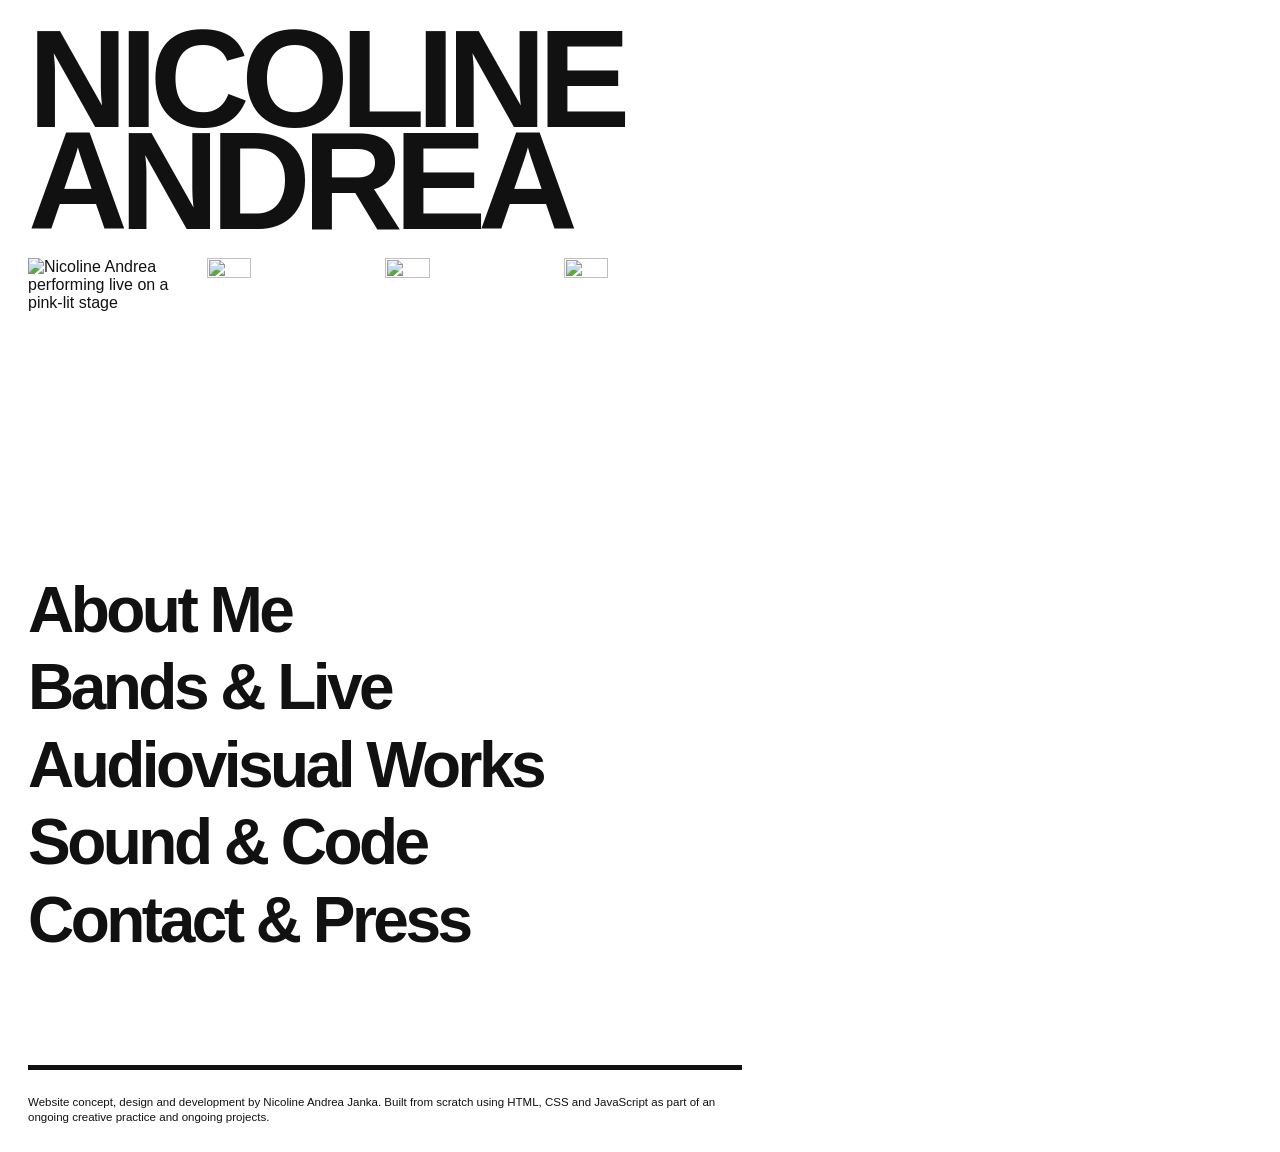
==== commit ac1c3fe3: "Update portfolio content and interactions" ====
--- a/index.html
+++ b/index.html
@@ -4,7 +4,7 @@
   <meta charset="UTF-8">
   <meta name="viewport" content="width=device-width, initial-scale=1.0">
   <title>Portfolio</title>
-  <link rel="stylesheet" href="assets/css/styles.css?v=20260722-audiovisual-black">
+  <link rel="stylesheet" href="assets/css/styles.css?v=20260920-footer-small">
 </head>
 <body>
   <header>
@@ -20,12 +20,6 @@
       <img class="landing-strip-image landing-strip-image-d" src="assets/images/landing/nicoline-live-gaskessel.jpg" data-hover-src="assets/images/landing/landing-hover-04.jpg" alt="">
     </section>
 
-    <div class="mic-control">
-      <div class="mic-meter" role="meter" aria-label="Microphone level" aria-valuemin="0" aria-valuemax="100" aria-valuenow="0">
-        <canvas class="mic-wave" aria-hidden="true"></canvas>
-      </div>
-      <button class="mic-toggle" type="button">SOUND ON</button>
-    </div>
   </header>
 
   <nav class="main-nav" id="main-nav" aria-label="Hauptnavigation">
@@ -36,6 +30,12 @@
     <a href="contact-and-press.html">Contact &amp; Press</a>
   </nav>
 
-  <script src="assets/js/scripts.js?v=20260721-hover-only"></script>
+  <footer class="site-footer">
+    <div class="site-footer-content">
+      <p>Website concept, design and development by Nicoline Andrea Janka. Built from scratch using HTML, CSS and JavaScript as part of an ongoing creative practice and ongoing projects.</p>
+    </div>
+  </footer>
+
+  <script src="assets/js/scripts.js?v=20260920-last-visited-persistent"></script>
 </body>
 </html>
--- a/assets/css/styles.css
+++ b/assets/css/styles.css
@@ -12,6 +12,24 @@
   background: #ffffff;
   color: #111111;
   font-family: Arial, Helvetica, sans-serif;
+}
+
+.site-footer {
+  padding: clamp(44px, 6vw, 84px) 28px 28px;
+}
+
+.site-footer-content {
+  width: var(--site-content-width);
+  padding-top: clamp(16px, 2vw, 26px);
+  border-top: 5px solid #111111;
+}
+
+.site-footer p {
+  max-width: 900px;
+  margin: 0;
+  font-size: clamp(11px, 0.9vw, 14px);
+  font-weight: 400;
+  line-height: 1.25;
 }
 
 header {
@@ -178,6 +196,18 @@
 
 .main-nav a.music-returned {
   color: #0000ff;
+}
+
+.main-nav a.audiovisual-returned {
+  color: #e45de3;
+}
+
+.main-nav a.sound-code-returned {
+  color: #ace8e7;
+}
+
+.main-nav a.contact-returned {
+  color: #b8d4d3;
 }
 
 .subpage {
@@ -232,6 +262,16 @@
   text-transform: uppercase;
 }
 
+.band-section-title {
+  width: fit-content;
+  max-width: 100%;
+  margin: clamp(44px, 5vw, 68px) 0 0;
+  font-size: clamp(46px, 7.1vw, 112px);
+  font-weight: 900;
+  line-height: 0.82;
+  letter-spacing: -0.06em;
+}
+
 .about-copy,
 .subpage-copy {
   max-width: 1050px;
@@ -452,6 +492,13 @@
   margin-top: clamp(12px, 2vw, 24px);
 }
 
+.project-native-video {
+  display: block;
+  width: 100%;
+  height: auto;
+  background: #111111;
+}
+
 .project-section {
   position: relative;
   --project-frame-offset: clamp(8px, 1.2vw, 14px);
@@ -630,12 +677,25 @@
 }
 
 .digital-playground {
+  --playground-padding: clamp(18px, 2vw, 28px);
   position: relative;
   min-height: clamp(280px, 42vw, 520px);
   margin-top: clamp(12px, 1.5vw, 20px);
-  padding: clamp(18px, 2vw, 28px);
+  padding: var(--playground-padding);
   border: 5px solid #111111;
   overflow: hidden;
+}
+
+.digital-playground-grid {
+  display: grid;
+  grid-template-columns: repeat(2, minmax(0, 1fr));
+  gap: clamp(14px, 2vw, 28px);
+  margin-top: clamp(12px, 1.5vw, 20px);
+}
+
+.digital-playground-grid .digital-playground {
+  min-height: clamp(230px, 28vw, 380px);
+  margin-top: 0;
 }
 
 .drawing-page .digital-playground .drawing-controls {
@@ -643,7 +703,24 @@
   z-index: 2;
   width: 100%;
   justify-content: space-between;
-  margin-top: clamp(8px, 1vw, 14px);
+  margin-top: 0;
+}
+
+.digital-playground .mic-control {
+  position: relative;
+  z-index: 2;
+}
+
+.sound-playground .mic-control {
+  height: 100%;
+  margin-top: 0;
+  justify-content: space-between;
+}
+
+.sound-playground .mic-meter {
+  flex: 1 1 auto;
+  width: calc(100% + var(--playground-padding) + var(--playground-padding));
+  margin-inline: calc(0px - var(--playground-padding));
 }
 
 .digital-playground .drawing-canvas {
@@ -680,6 +757,14 @@
   .digital-works-page .project-section:hover::after {
     display: none;
   }
+
+  .audiovisual-page .project-section:hover::after {
+    border-color: var(--page-accent);
+  }
+
+  .audiovisual-page .project-section:hover h3 {
+    color: var(--page-accent);
+  }
 }
 
 .project-title-link {
@@ -744,6 +829,44 @@
   outline-offset: 4px;
 }
 
+.audiovisual-page .project-title-link:hover,
+.audiovisual-page .project-title-link:focus-visible {
+  color: var(--page-accent);
+}
+
+.audiovisual-page .project-section h3 {
+  transition: color 100ms ease;
+}
+
+.audiovisual-page .project-media-link:focus-visible {
+  outline-color: var(--page-accent);
+}
+
+.audiovisual-page .video-link:hover .video-play,
+.audiovisual-page .video-link:focus-visible .video-play {
+  color: var(--page-accent);
+}
+
+.digital-works-page .project-media-link:focus-visible {
+  outline-color: var(--page-accent);
+}
+
+.digital-works-page .weather-sound-project h3,
+.digital-works-page .digital-playground-project h3 {
+  transition: color 100ms ease;
+}
+
+.digital-works-page .weather-sound-project:hover h3,
+.digital-works-page .weather-sound-project:active h3,
+.digital-works-page .weather-sound-project:focus-within h3,
+.digital-works-page .weather-sound-project.is-accented h3,
+.digital-works-page .digital-playground-project:hover h3,
+.digital-works-page .digital-playground-project:active h3,
+.digital-works-page .digital-playground-project:focus-within h3,
+.digital-works-page .digital-playground-project.is-accented h3 {
+  color: var(--page-accent);
+}
+
 .custom-audio-player {
   display: block;
   width: 100%;
@@ -782,6 +905,7 @@
   right: 0;
   content: "";
   background: #111111;
+  transition: background-color 100ms ease;
 }
 
 .audio-progress-fill {
@@ -789,6 +913,7 @@
   background: #ffffff;
   outline: 2px solid #111111;
   outline-offset: -2px;
+  transition: outline-color 100ms ease;
 }
 
 .audio-progress-fill::after {
@@ -801,6 +926,7 @@
   background: #111111;
   border-radius: 50%;
   transform: translate(50%, -50%);
+  transition: background-color 100ms ease;
 }
 
 .audio-controls {
@@ -824,6 +950,7 @@
   border: 0;
   background: transparent;
   color: #111111;
+  outline: 0;
 }
 
 .audio-play-toggle {
@@ -831,6 +958,7 @@
   border-radius: 50%;
   background: #111111;
   cursor: pointer;
+  transition: background-color 100ms ease;
 }
 
 .audio-play-toggle:hover,
@@ -839,8 +967,7 @@
 .audio-icon-button:focus-visible,
 .audio-progress:hover,
 .audio-progress:focus-visible {
-  outline: 1px dotted #111111;
-  outline-offset: 4px;
+  outline: 0;
 }
 
 .audio-play-icon {
@@ -871,6 +998,28 @@
   height: 54%;
   content: "";
   background: #111111;
+  transition: background-color 100ms ease;
+}
+
+.custom-audio-player:hover .audio-play-toggle,
+.custom-audio-player:focus-within .audio-play-toggle {
+  background: var(--page-accent, #0000ff);
+}
+
+.custom-audio-player:hover .audio-icon-prev::before,
+.custom-audio-player:hover .audio-icon-next::before,
+.custom-audio-player:focus-within .audio-icon-prev::before,
+.custom-audio-player:focus-within .audio-icon-next::before,
+.custom-audio-player:hover .audio-progress::before,
+.custom-audio-player:focus-within .audio-progress::before,
+.custom-audio-player:hover .audio-progress-fill::after,
+.custom-audio-player:focus-within .audio-progress-fill::after {
+  background: var(--page-accent, #0000ff);
+}
+
+.custom-audio-player:hover .audio-progress-fill,
+.custom-audio-player:focus-within .audio-progress-fill {
+  outline-color: var(--page-accent, #0000ff);
 }
 
 .audio-icon-prev::before {
@@ -982,7 +1131,11 @@
 }
 
 .digital-works-page {
-  --page-accent: #0000ff;
+  --page-accent: #ace8e7;
+}
+
+.audiovisual-page {
+  --page-accent: #e45de3;
 }
 
 .music-page {
@@ -1162,12 +1315,29 @@
   padding-bottom: 0;
 }
 
+.kima-section .subpage-copy {
+  margin-top: clamp(26px, 3vw, 42px);
+}
+
 .music-media {
   width: var(--site-content-width);
 }
 
 .music-page .video-link {
   margin-bottom: clamp(44px, 5vw, 68px);
+}
+
+.kima-video-grid {
+  display: grid;
+  grid-template-columns: repeat(2, minmax(0, 1fr));
+  gap: clamp(14px, 2vw, 28px);
+  margin-bottom: clamp(44px, 5vw, 68px);
+}
+
+.kima-video-grid .video-link,
+.kima-video-grid .video-embed {
+  margin-top: clamp(26px, 3.4vw, 48px);
+  margin-bottom: 0;
 }
 
 .about-page .subpage-back,
@@ -1414,15 +1584,15 @@
 /* Contact & Press */
 
 .contact-press-page {
-  --page-accent: #0000ff;
+  --page-accent: #b8d4d3;
 }
 
 .contact-press-layout {
   display: grid;
-  grid-template-columns: minmax(230px, 0.7fr) minmax(0, 2fr);
+  grid-template-columns: minmax(0, 1fr);
   align-items: start;
-  gap: clamp(32px, 5vw, 84px);
-  width: min(100%, 1400px);
+  gap: clamp(64px, 8vw, 120px);
+  width: var(--site-content-width);
   margin-top: clamp(36px, 5vw, 76px);
 }
 
@@ -1481,6 +1651,7 @@
   display: grid;
   grid-template-columns: repeat(2, minmax(0, 1fr));
   gap: clamp(16px, 2vw, 28px);
+  width: 100%;
   margin-top: clamp(22px, 3vw, 38px);
 }
 
@@ -1499,6 +1670,12 @@
   display: block;
   width: 100%;
   height: auto;
+}
+
+.press-photo-card--landscape .press-photo-download img {
+  aspect-ratio: 4352 / 3263;
+  object-fit: cover;
+  object-position: center;
 }
 
 .press-photo-caption {
@@ -1529,13 +1706,17 @@
   color: var(--page-accent);
 }
 
-@media (max-width: 900px) {
-  .contact-press-layout {
+.contact-press-page .press-kit-link:hover,
+.contact-press-page .press-kit-link:focus-visible,
+.contact-press-page .press-kit-link.is-discovered {
+  color: var(--page-accent);
+}
+
+@media (max-width: 600px) {
+  .digital-playground-grid {
     grid-template-columns: 1fr;
   }
-}
-
-@media (max-width: 600px) {
+
   .press-photo-grid {
     grid-template-columns: 1fr;
   }
@@ -1544,6 +1725,10 @@
 @media (max-width: 600px) {
   .artwork-gallery {
     grid-template-columns: repeat(2, minmax(0, 1fr));
+  }
+
+  .kima-video-grid {
+    grid-template-columns: 1fr;
   }
 
   header {
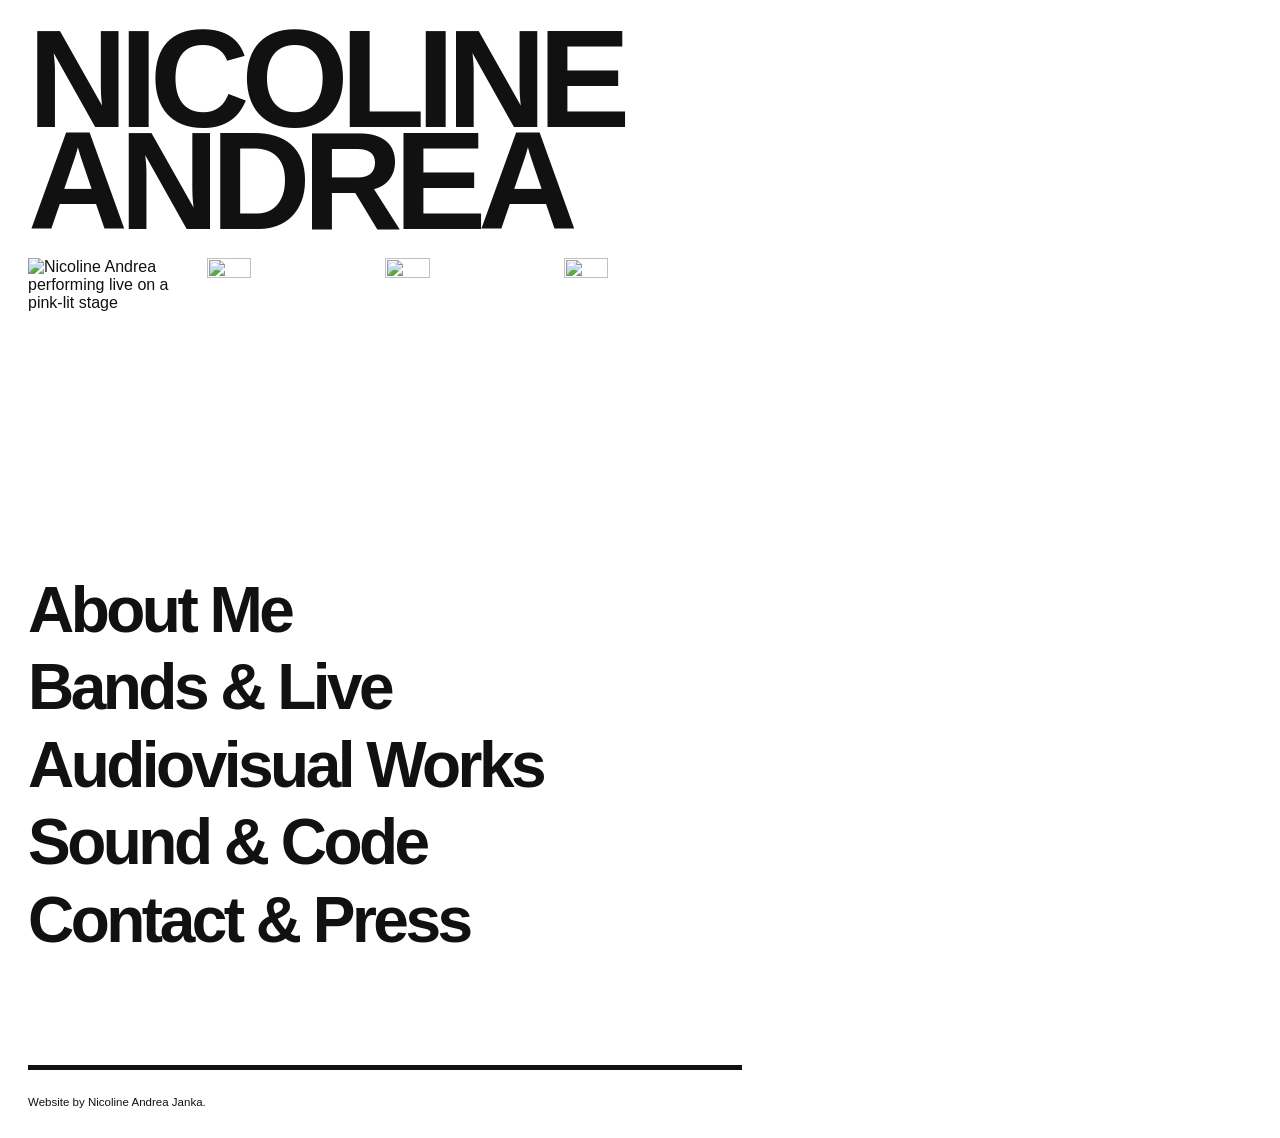
==== commit 9bc2f6c8: "Update portfolio links and responsive content" ====
--- a/index.html
+++ b/index.html
@@ -4,7 +4,7 @@
   <meta charset="UTF-8">
   <meta name="viewport" content="width=device-width, initial-scale=1.0">
   <title>Portfolio</title>
-  <link rel="stylesheet" href="assets/css/styles.css?v=20260920-footer-small">
+  <link rel="stylesheet" href="assets/css/styles.css?v=20260926-coding-copy">
 </head>
 <body>
   <header>
@@ -32,7 +32,7 @@
 
   <footer class="site-footer">
     <div class="site-footer-content">
-      <p>Website concept, design and development by Nicoline Andrea Janka. Built from scratch using HTML, CSS and JavaScript as part of an ongoing creative practice and ongoing projects.</p>
+      <p>Website by Nicoline Andrea Janka.</p>
     </div>
   </footer>
 
--- a/assets/css/styles.css
+++ b/assets/css/styles.css
@@ -1051,6 +1051,17 @@
   margin-top: clamp(16px, 2vw, 24px);
 }
 
+.project-note-link {
+  color: inherit;
+  text-decoration: none;
+  transition: color 100ms ease;
+}
+
+.audiovisual-page .project-note-link:hover,
+.audiovisual-page .project-note-link:focus-visible {
+  color: var(--page-accent);
+}
+
 .project-credit + .project-location {
   margin-top: 0;
 }
@@ -1753,6 +1764,393 @@
 
   .aanim-side-label {
     display: none;
+  }
+}
+
+/* Phone layout */
+
+@media (max-width: 600px) {
+  :root {
+    --site-content-width: 100%;
+  }
+
+  body {
+    min-height: 100svh;
+    overflow-x: hidden;
+  }
+
+  header {
+    padding: 18px 16px 10px;
+  }
+
+  h1 {
+    font-size: clamp(48px, 17vw, 64px);
+    line-height: 0.78;
+  }
+
+  .landing-strip {
+    display: grid;
+    grid-template-columns: repeat(2, minmax(0, 1fr));
+    width: 100%;
+    margin-top: 20px;
+  }
+
+  .landing-strip-image {
+    width: 100%;
+    aspect-ratio: 4 / 5;
+  }
+
+  .main-nav {
+    gap: 0;
+    padding: 10px 16px 34px;
+  }
+
+  .main-nav a {
+    min-height: 44px;
+    padding: 7px 0;
+    font-size: clamp(29px, 9.5vw, 40px);
+    line-height: 0.94;
+  }
+
+  .subpage {
+    padding: 16px 16px 48px;
+  }
+
+  .about-page,
+  .music-page,
+  .sound-games-page {
+    --about-frame-gutter: 16px;
+  }
+
+  .about-page .subpage,
+  .music-page .subpage,
+  .sound-games-page .subpage {
+    padding-bottom: 48px;
+  }
+
+  .subpage h1,
+  .band-section-title {
+    font-size: clamp(38px, 13vw, 56px);
+    line-height: 0.86;
+    overflow-wrap: anywhere;
+  }
+
+  .work-group-title {
+    font-size: clamp(38px, 11vw, 50px);
+    line-height: 0.86;
+    overflow-wrap: anywhere;
+  }
+
+  .band-section-title {
+    margin-top: 54px;
+  }
+
+  .about-copy,
+  .subpage-copy,
+  .project-note,
+  .funfacts-section {
+    font-size: 17px;
+    line-height: 1.36;
+  }
+
+  .about-copy,
+  .subpage-copy {
+    padding-bottom: 72px;
+  }
+
+  .about-page .about-copy,
+  .music-page .subpage-copy {
+    padding-bottom: 0;
+  }
+
+  .about-copy p,
+  .subpage-copy p,
+  .project-note {
+    text-align: left;
+    text-align-last: auto;
+  }
+
+  .about-portraits {
+    grid-template-columns: repeat(2, minmax(0, 1fr));
+    gap: 8px;
+    margin-top: 22px;
+  }
+
+  .project-section {
+    --project-frame-offset: 6px;
+    margin-top: 24px;
+  }
+
+  .project-section + .project-section {
+    margin-top: 56px;
+  }
+
+  .work-group + .work-group {
+    margin-top: 82px;
+  }
+
+  .project-section h2,
+  .project-section h3 {
+    margin-bottom: 10px;
+    font-size: 18px;
+    line-height: 1.08;
+    overflow-wrap: anywhere;
+  }
+
+  .film-project-section .project-media-link,
+  .game-project-section .project-media-link,
+  .installation-project-section .project-media-link,
+  .performance-project-section .project-media-link,
+  .acousmonium-gallery,
+  .kima-video-grid {
+    gap: 8px;
+  }
+
+  .project-note {
+    margin-top: 18px;
+  }
+
+  .video-link,
+  .video-embed {
+    margin-top: 20px;
+  }
+
+  .artwork-gallery {
+    --artwork-row-gap: 28px;
+    column-gap: 8px;
+  }
+
+  .artwork-credit-line,
+  .member-credit-line {
+    max-width: 100%;
+    font-size: 14px;
+    white-space: normal;
+    overflow-wrap: anywhere;
+  }
+
+  .digital-playground {
+    --playground-padding: 16px;
+    min-height: 250px;
+    border-width: 3px;
+  }
+
+  .digital-playground-grid .digital-playground {
+    min-height: 250px;
+  }
+
+  .drawing-controls {
+    gap: 12px;
+  }
+
+  .drawing-hint,
+  .drawing-clear,
+  .mic-toggle {
+    min-height: 44px;
+    font-size: 17px;
+  }
+
+  .audio-controls {
+    grid-template-columns: repeat(3, minmax(44px, 1fr));
+    gap: 8px 10px;
+  }
+
+  .audio-icon-button,
+  .audio-play-toggle {
+    justify-self: center;
+    width: 44px;
+  }
+
+  .audio-progress {
+    grid-column: 1 / -1;
+    height: 44px;
+  }
+
+  .contact-press-layout {
+    gap: 64px;
+    margin-top: 30px;
+  }
+
+  .contact-press-section h2 {
+    font-size: clamp(32px, 11vw, 44px);
+  }
+
+  .contact-detail {
+    min-height: 60px;
+  }
+
+  .press-photo-caption {
+    flex-wrap: wrap;
+    gap: 6px 12px;
+  }
+
+  .funfacts-section {
+    margin-top: 64px;
+  }
+
+  .funfacts-topline,
+  .funfacts-stage {
+    gap: 12px;
+  }
+
+  .funfacts-next {
+    width: 44px;
+    height: 44px;
+    margin-top: -8px;
+  }
+
+  .funfacts-next::before,
+  .funfacts-next::after {
+    top: 14px;
+    width: 14px;
+    height: 16px;
+  }
+
+  .funfacts-next::before {
+    left: 8px;
+  }
+
+  .funfacts-next::after {
+    right: 8px;
+  }
+
+  .press-kit-link {
+    min-height: 44px;
+    font-size: 17px;
+  }
+
+  .subpage-back,
+  .about-page .subpage-back,
+  .music-page .subpage-back {
+    display: flex;
+    align-items: center;
+    width: 48px;
+    height: 44px;
+    margin-top: 28px;
+  }
+
+  .subpage-back::before {
+    width: 40px;
+    height: 25px;
+  }
+
+  .site-footer {
+    padding: 44px 16px 20px;
+  }
+
+  .site-footer-content {
+    border-top-width: 3px;
+  }
+
+  .site-footer p {
+    font-size: 11px;
+    line-height: 1.35;
+  }
+
+  .cv-toolbar {
+    flex-wrap: wrap;
+    gap: 14px;
+  }
+
+  .cv-page .cv-subpage {
+    width: calc(100% - 32px);
+  }
+
+  .cv-page .cv-hero h1 {
+    font-size: clamp(42px, 14vw, 60px);
+  }
+
+  .cv-contact-strip {
+    gap: 18px;
+    border-width: 3px;
+  }
+
+  .cv-section {
+    margin-top: 64px;
+  }
+
+  .cv-entry-list,
+  .cv-current-card,
+  .cv-final-grid {
+    border-width: 3px;
+  }
+
+  .cv-entry,
+  .cv-editable-page .cv-entry,
+  .about-cv .cv-entry {
+    grid-template-columns: 1fr;
+    gap: 8px;
+  }
+
+  .about-cv .cv-current-grid {
+    gap: 10px;
+  }
+
+  .about-cv .cv-current-card {
+    padding: 18px;
+  }
+
+  .about-cv .cv-current-card h4 {
+    margin-top: 18px;
+  }
+
+  .about-cv-infos dl > div {
+    grid-template-columns: minmax(82px, 0.35fr) minmax(0, 1fr);
+    gap: 10px;
+  }
+}
+
+@media (max-width: 380px) {
+  header {
+    padding-inline: 14px;
+  }
+
+  .main-nav,
+  .subpage {
+    padding-inline: 14px;
+  }
+
+  .about-page,
+  .music-page,
+  .sound-games-page {
+    --about-frame-gutter: 14px;
+  }
+
+  .main-nav a {
+    font-size: clamp(27px, 9.2vw, 35px);
+  }
+
+  .subpage h1,
+  .band-section-title {
+    font-size: clamp(36px, 12.5vw, 48px);
+  }
+
+  .work-group-title {
+    font-size: clamp(36px, 11vw, 44px);
+  }
+
+  .cv-page .cv-subpage {
+    width: calc(100% - 28px);
+  }
+
+  .about-cv-infos dl > div {
+    grid-template-columns: 1fr;
+    gap: 3px;
+  }
+}
+
+@media (hover: none) {
+  .letter:hover,
+  .main-nav a:hover {
+    opacity: 1;
+  }
+
+  .landing-strip-image-a:hover,
+  .landing-strip-image-b:hover {
+    filter: none;
+  }
+
+  .landing-strip-image-c:hover {
+    transform: none;
   }
 }
 
@@ -2349,6 +2747,16 @@
   }
 }
 
+/* Make every visible text link unmistakable on hover and keyboard focus. */
+a[href]:not(.main-nav a):not(.video-link):not(.project-media-link):not(.artwork-item):not(.press-photo-download):not(.subpage-back):hover,
+a[href]:not(.main-nav a):not(.video-link):not(.project-media-link):not(.artwork-item):not(.press-photo-download):not(.subpage-back):focus-visible,
+.press-photo-download:hover .press-photo-caption,
+.press-photo-download:focus-visible .press-photo-caption {
+  text-decoration-line: underline;
+  text-decoration-thickness: 0.08em;
+  text-underline-offset: 0.14em;
+}
+
 @media print {
   @page {
     size: A4;
